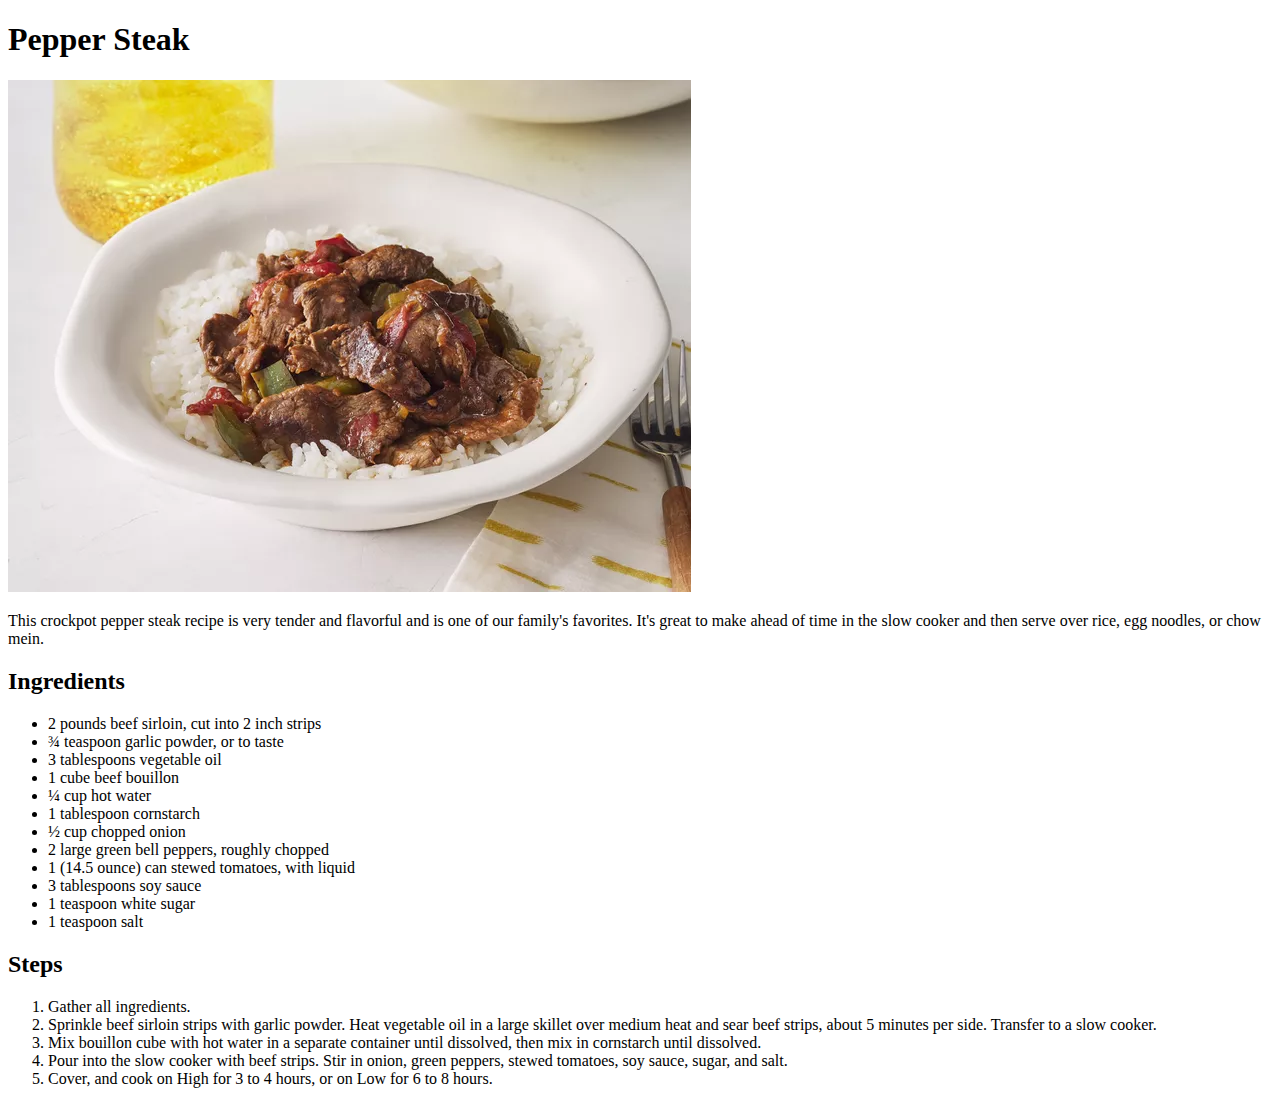
==== recipes/Pepper-Steak.html @ ac76d00e "add recipes" ====
<!DOCTYPE html>
<html lang="en">
<head>
    <meta charset="UTF-8">
    <meta name="viewport" content="width=device-width, initial-scale=1.0">
    <title>Document</title>
</head>
<body>
    <h1>Pepper Steak</h1>
<img src="AR-23567-slow-cooker-pepper-steak-Beauties-4x3-08926a13d0b8423288bb83bcabc217fb.webp" alt="Photo of slow cooker pepper steak">
<p>This crockpot pepper steak recipe is very tender and flavorful and is one of our family's favorites. It's great to make ahead of time in the slow cooker and then serve over rice, egg noodles, or chow mein.</p>
<h2>Ingredients</h2>
<ul>
    <li>2 pounds beef sirloin, cut into 2 inch strips</li>
    <li>¾ teaspoon garlic powder, or to taste</li>
    <li>3 tablespoons vegetable oil</li>
    <li>1 cube beef bouillon</li>
    <li>¼ cup hot water</li>
    <li>1 tablespoon cornstarch</li>
    <li>½ cup chopped onion</li>
    <li>2 large green bell peppers, roughly chopped</li>
    <li>1 (14.5 ounce) can stewed tomatoes, with liquid</li>
    <li>3 tablespoons soy sauce</li>
    <li>1 teaspoon white sugar</li>
    <li>1 teaspoon salt</li>
</ul>
<h2>Steps</h2>
<ol>
    <li>Gather all ingredients.</li>
    <li>Sprinkle beef sirloin strips with garlic powder. Heat vegetable oil in a large skillet over medium heat and sear beef strips, about 5 minutes per side. Transfer to a slow cooker.</li>
    <li>Mix bouillon cube with hot water in a separate container until dissolved, then mix in cornstarch until dissolved.</li>
    <li>Pour into the slow cooker with beef strips. Stir in onion, green peppers, stewed tomatoes, soy sauce, sugar, and salt.</li>
    <li>Cover, and cook on High for 3 to 4 hours, or on Low for 6 to 8 hours.</li>
</ol>
</body>
</html>
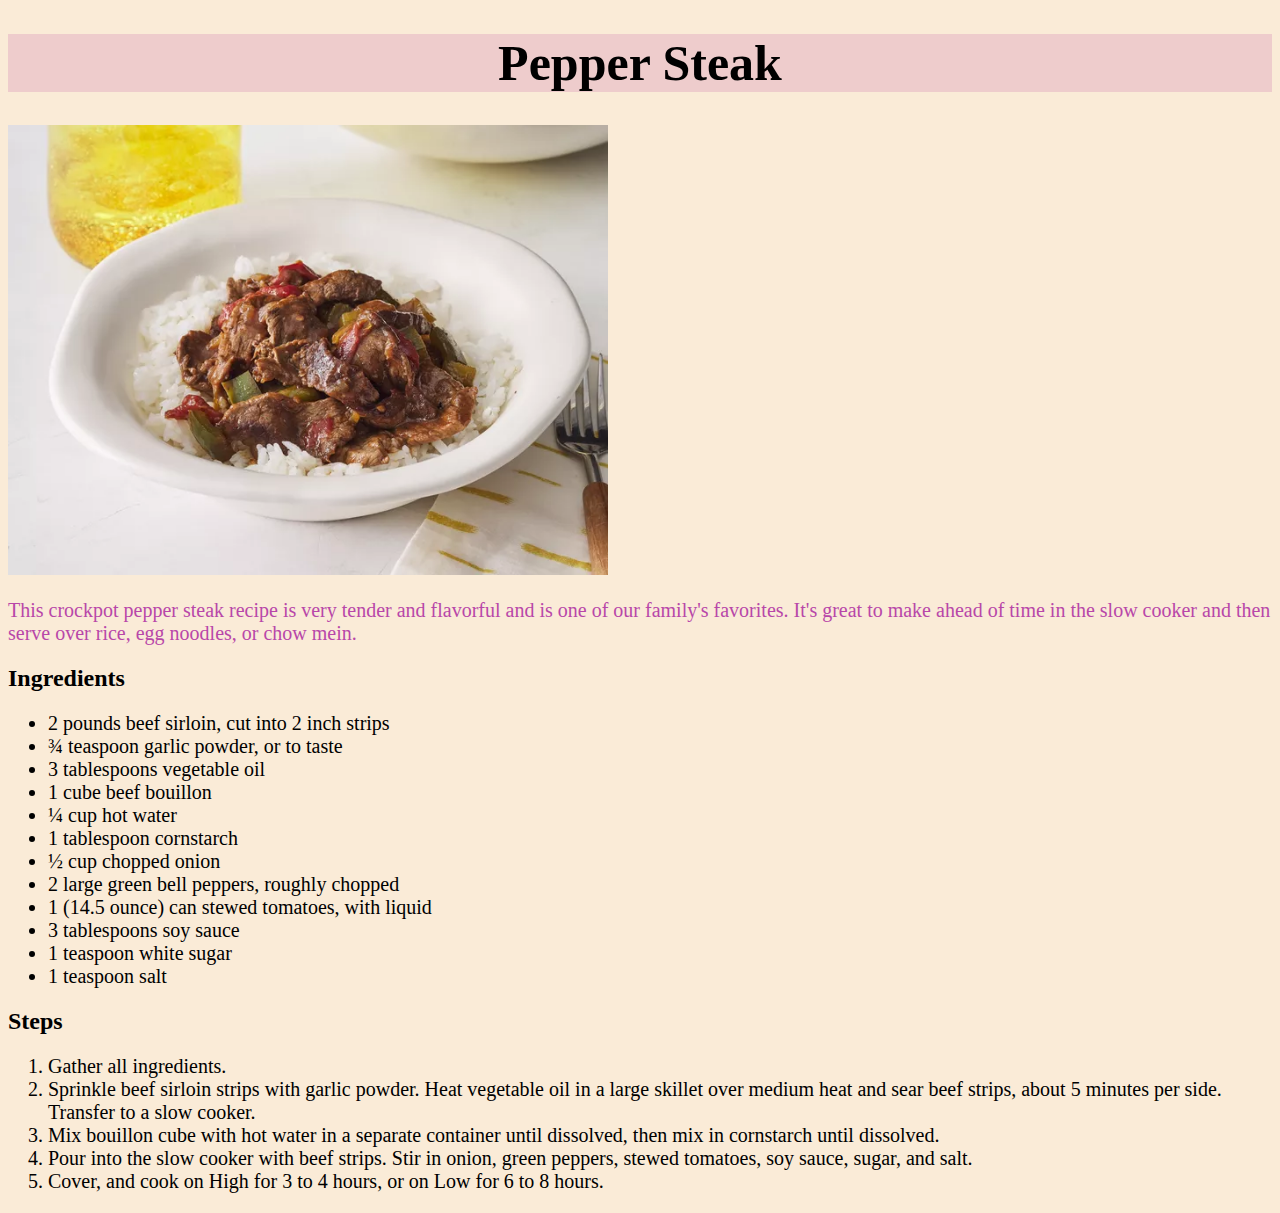
==== commit 66e7dacf: "Add CSS styles for improved UI design and layout" ====
--- a/recipes/Pepper-Steak.html
+++ b/recipes/Pepper-Steak.html
@@ -4,13 +4,14 @@
     <meta charset="UTF-8">
     <meta name="viewport" content="width=device-width, initial-scale=1.0">
     <title>Document</title>
+    <link rel="stylesheet" href="../styles.css">
 </head>
 <body>
-    <h1>Pepper Steak</h1>
-<img src="AR-23567-slow-cooker-pepper-steak-Beauties-4x3-08926a13d0b8423288bb83bcabc217fb.webp" alt="Photo of slow cooker pepper steak">
+    <h1 class="heading">Pepper Steak</h1>
+<img class="img" src="AR-23567-slow-cooker-pepper-steak-Beauties-4x3-08926a13d0b8423288bb83bcabc217fb.webp" alt="Photo of slow cooker pepper steak">
 <p>This crockpot pepper steak recipe is very tender and flavorful and is one of our family's favorites. It's great to make ahead of time in the slow cooker and then serve over rice, egg noodles, or chow mein.</p>
 <h2>Ingredients</h2>
-<ul>
+<ul class="ingredients">
     <li>2 pounds beef sirloin, cut into 2 inch strips</li>
     <li>¾ teaspoon garlic powder, or to taste</li>
     <li>3 tablespoons vegetable oil</li>
@@ -25,7 +26,7 @@
     <li>1 teaspoon salt</li>
 </ul>
 <h2>Steps</h2>
-<ol>
+<ol class="steps">
     <li>Gather all ingredients.</li>
     <li>Sprinkle beef sirloin strips with garlic powder. Heat vegetable oil in a large skillet over medium heat and sear beef strips, about 5 minutes per side. Transfer to a slow cooker.</li>
     <li>Mix bouillon cube with hot water in a separate container until dissolved, then mix in cornstarch until dissolved.</li>
--- a/styles.css
+++ b/styles.css
@@ -0,0 +1,28 @@
+.heading {
+    font-size:50px;
+    background-color: rgb(238, 204, 204);
+    text-align: center;
+}
+* {
+    background-color: antiquewhite;
+}
+.list {
+    font-size: 30px;
+    
+}
+.img {
+    height: 450px;
+    width: auto;
+    
+    
+}
+.ingredients,
+.steps
+{
+    font-size: 20px;
+
+}
+p {
+    font-size: 20px;
+    color: rgb(184, 71, 169);
+}
